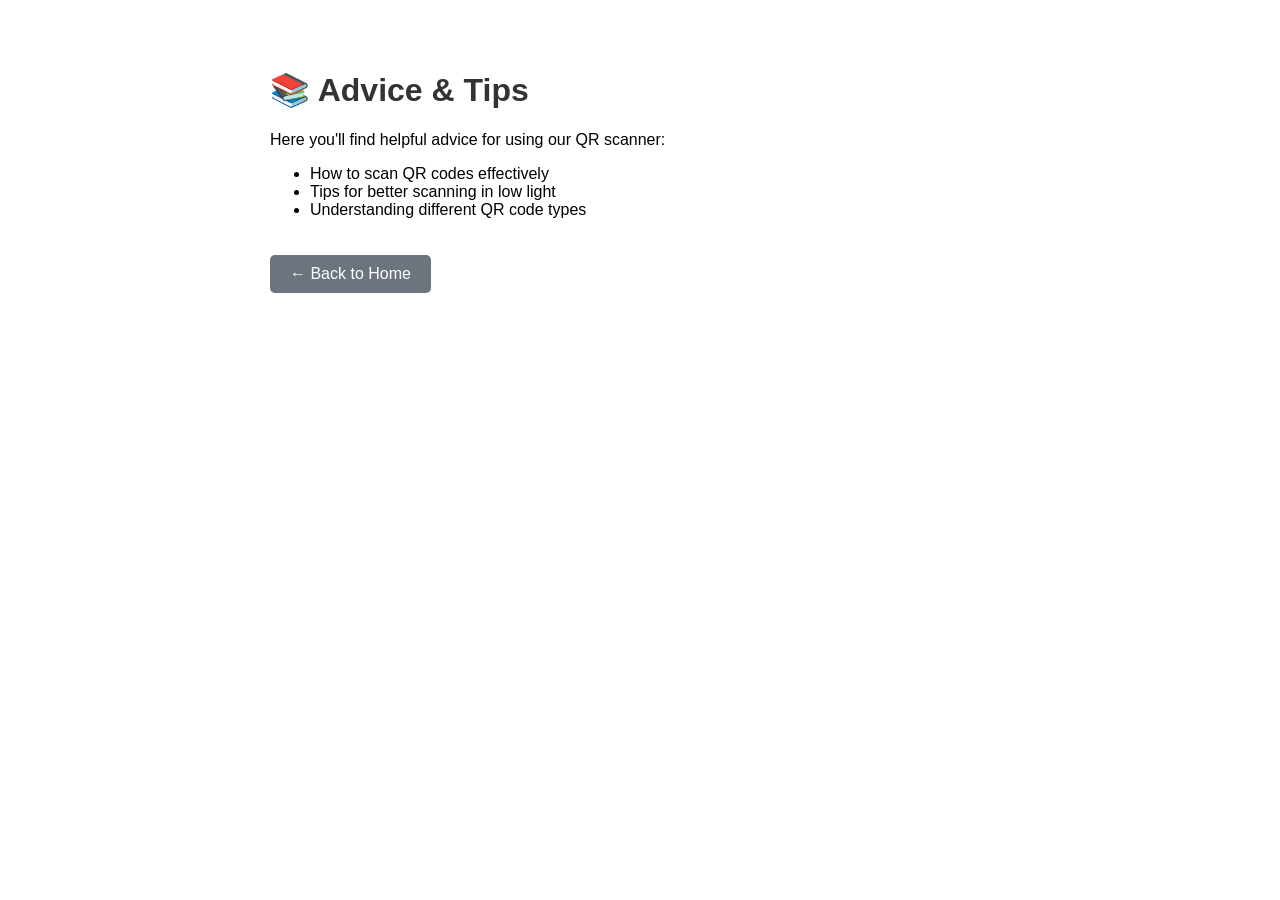
==== advice/index.html @ fcb43ab0 "Create index.html" ====
<!DOCTYPE html>
<html lang="en">
<head>
    <meta charset="UTF-8">
    <meta name="viewport" content="width=device-width, initial-scale=1.0">
    <title>Advice - QR Scanner</title>
    <style>
        body { font-family: Arial, sans-serif; max-width: 800px; margin: 0 auto; padding: 20px; }
        .container { background: white; padding: 30px; border-radius: 10px; }
        h1 { color: #333; }
        .back-link { display: inline-block; margin-top: 20px; padding: 10px 20px; background: #6c757d; color: white; text-decoration: none; border-radius: 5px; }
        .back-link:hover { background: #545b62; }
    </style>
</head>
<body>
    <div class="container">
        <h1>📚 Advice & Tips</h1>
        <p>Here you'll find helpful advice for using our QR scanner:</p>
        <ul>
            <li>How to scan QR codes effectively</li>
            <li>Tips for better scanning in low light</li>
            <li>Understanding different QR code types</li>
        </ul>
        <a href="/" class="back-link">← Back to Home</a>
    </div>
</body>
</html>
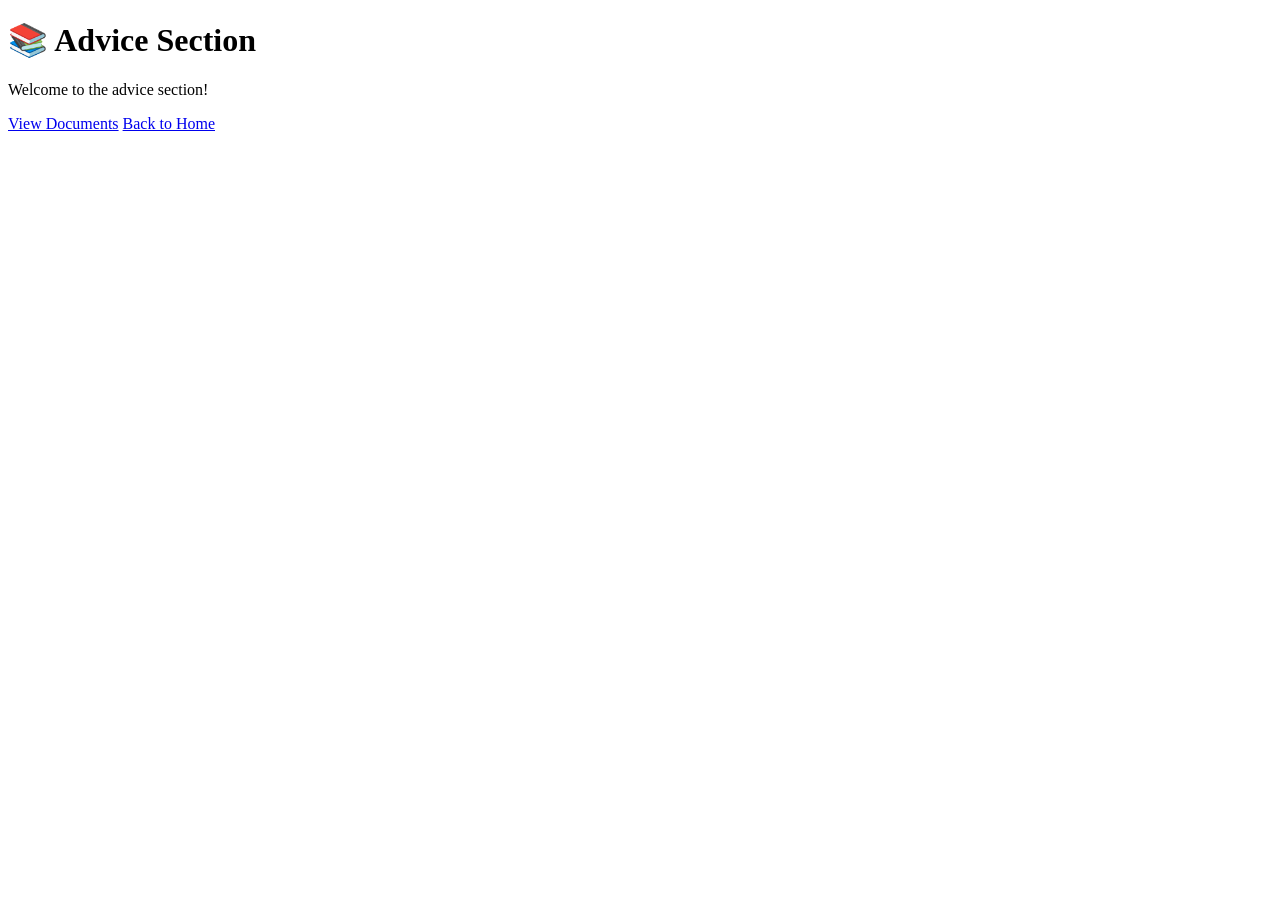
==== commit 9f9d4ce9: "Update index.html" ====
--- a/advice/index.html
+++ b/advice/index.html
@@ -1,27 +1,17 @@
 <!DOCTYPE html>
-<html lang="en">
+<html>
 <head>
-    <meta charset="UTF-8">
-    <meta name="viewport" content="width=device-width, initial-scale=1.0">
-    <title>Advice - QR Scanner</title>
-    <style>
-        body { font-family: Arial, sans-serif; max-width: 800px; margin: 0 auto; padding: 20px; }
-        .container { background: white; padding: 30px; border-radius: 10px; }
-        h1 { color: #333; }
-        .back-link { display: inline-block; margin-top: 20px; padding: 10px 20px; background: #6c757d; color: white; text-decoration: none; border-radius: 5px; }
-        .back-link:hover { background: #545b62; }
-    </style>
+    <title>Advice Section</title>
+    <link rel="stylesheet" href="../bootstrap.min.css">
 </head>
 <body>
     <div class="container">
-        <h1>📚 Advice & Tips</h1>
-        <p>Here you'll find helpful advice for using our QR scanner:</p>
-        <ul>
-            <li>How to scan QR codes effectively</li>
-            <li>Tips for better scanning in low light</li>
-            <li>Understanding different QR code types</li>
-        </ul>
-        <a href="/" class="back-link">← Back to Home</a>
+        <h1>📚 Advice Section</h1>
+        <p>Welcome to the advice section!</p>
+        
+        <!-- Link to document page INSIDE advice -->
+        <a href="document.html" class="btn btn-primary">View Documents</a>
+        <a href="../" class="btn btn-secondary">Back to Home</a>
     </div>
 </body>
 </html>
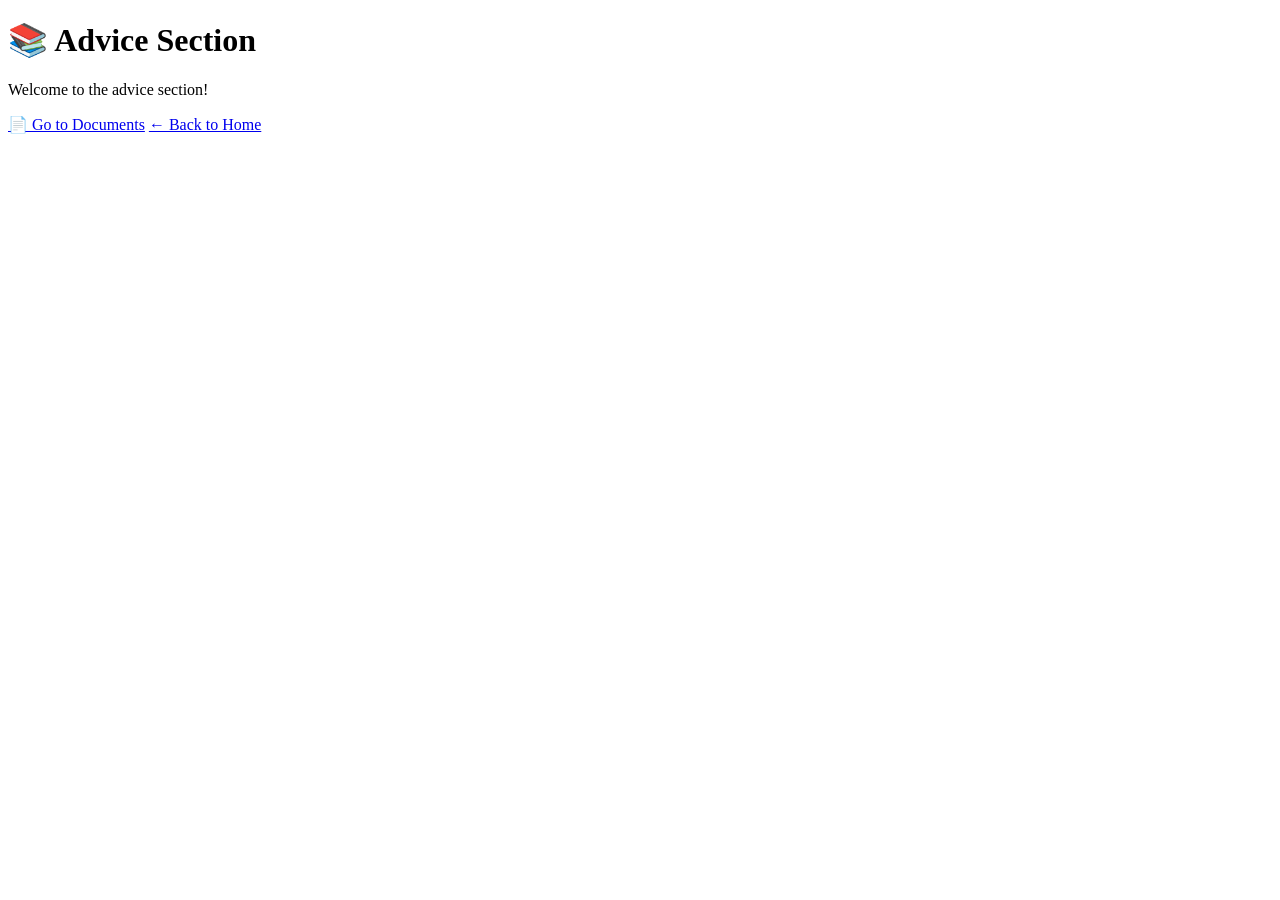
==== commit 573a1b69: "Update index.html" ====
--- a/advice/index.html
+++ b/advice/index.html
@@ -9,9 +9,9 @@
         <h1>📚 Advice Section</h1>
         <p>Welcome to the advice section!</p>
         
-        <!-- Link to document page INSIDE advice -->
-        <a href="document.html" class="btn btn-primary">View Documents</a>
-        <a href="../" class="btn btn-secondary">Back to Home</a>
+        <!-- Link to document section INSIDE advice -->
+        <a href="document/" class="btn btn-primary">📄 Go to Documents</a>
+        <a href="../" class="btn btn-secondary">← Back to Home</a>
     </div>
 </body>
 </html>
